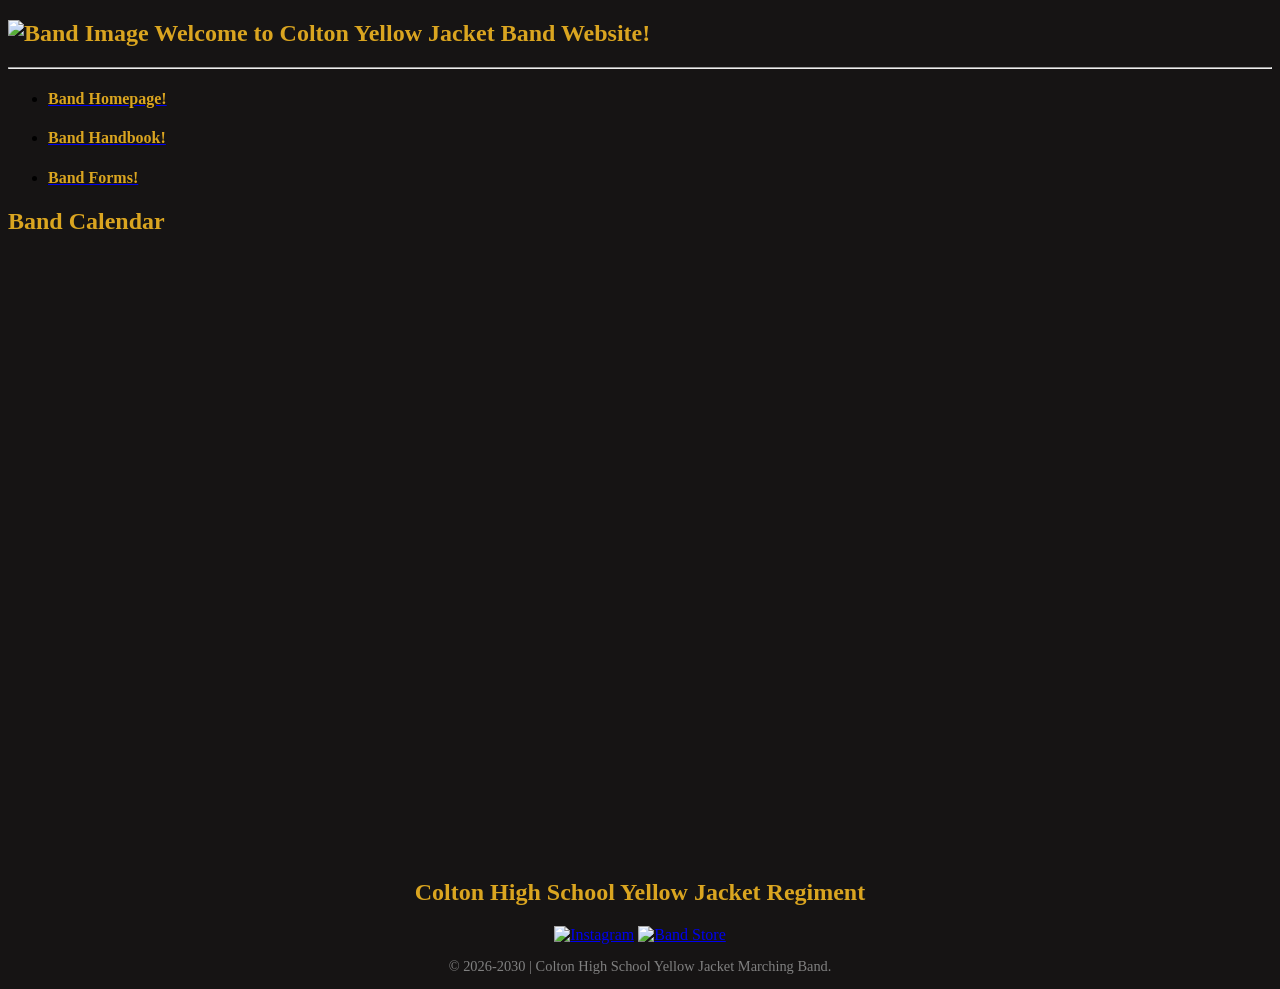
==== Page2.html @ 6f3b73f8 "add refresh rate 30" ====
<!DOCTYPE html>
<html lang="en">
<head>
    <meta charset="UTF-8">
    <meta name="viewport" content="width=device-width, initial-scale=1.0">
    <title>Colton Yellow Jacket Marching Band</title>
    <link rel="stylesheet" href="index.css">
    <meta name="description" content="Welcome to the official website of the Colton High School Yellow Jacket Marching Band. Learn about our history, calendar, handbook, forms, and more!">
    <meta name="keywords" content="Colton High School, Yellow Jacket Marching Band, band calandar, band handbook, band forms, Marching Band, Colton, Colton Marching Band, Colton High School Band, Colton High School Marching Band">
    <meta name="author" content="Daniel Lopez">
    <meta http-equiv="refresh" content="30">
    <meta name="viewport" content="width=device-width, initial-scale=1.0">
</head>
<body style="background-color: rgb(22, 20, 20);">
    <h2 style="color: goldenrod;"><img src="images/download.png" alt="Band Image" width="50" height="40"> <bold>Welcome to Colton Yellow Jacket Band Website!</bold></h2>
<hr>
<ul>
    <li><a href="index.html"><h4 style="color: goldenrod;">Band Homepage!</h4></a></li>
    <li><a href="Page3.html"><h4 style="color: goldenrod;">Band Handbook!</h4></a></li>
    <li><a href="Page4.html"><h4 style="color: goldenrod;">Band Forms!</h4></a></li>

</ul>
<div class="calendar-zone">

    <h2 style="color: goldenrod;">Band Calendar</h2>

    <iframe src="https://calendar.google.com/calendar/embed?src=9d6809d4ad57a00cf377a9ac277d6149457c8afc1be1306659469f2f26f69f8b%40group.calendar.google.com&ctz=America%2FLos_Angeles"
            style="border: 0;"
            Width="800"
            Height="600"
            frameborder="0"
            scrolling="no">
    </iframe>

</div>

<footer>
    <h2 style="color: goldenrod; text-align:center;"> Colton High School Yellow Jacket Regiment</h2>

    <div class="social-icons" style="text-align: center;">
        <a href="https://www.instagram.com/chs_bandboosters?utm_source=ig_web_button_share_sheet&igsh=ZDNlZDc0MzIxNw=="><img src="images/image-removebg-preview.png" alt="Instagram" width="30" height="30"></a>
        <a href="https://coltonhighband.itemorder.com/sale"><img src="images/download.png" alt="Band Store" width="30" height="30"></a>
    </div>

<p style="text-align: center; color: gray; font-size: 0.9em;">© 2026-2030 | Colton High School Yellow Jacket Marching Band.</p>
</footer>
<link rel="stylesheet" href="index.js">
</body>
</html>
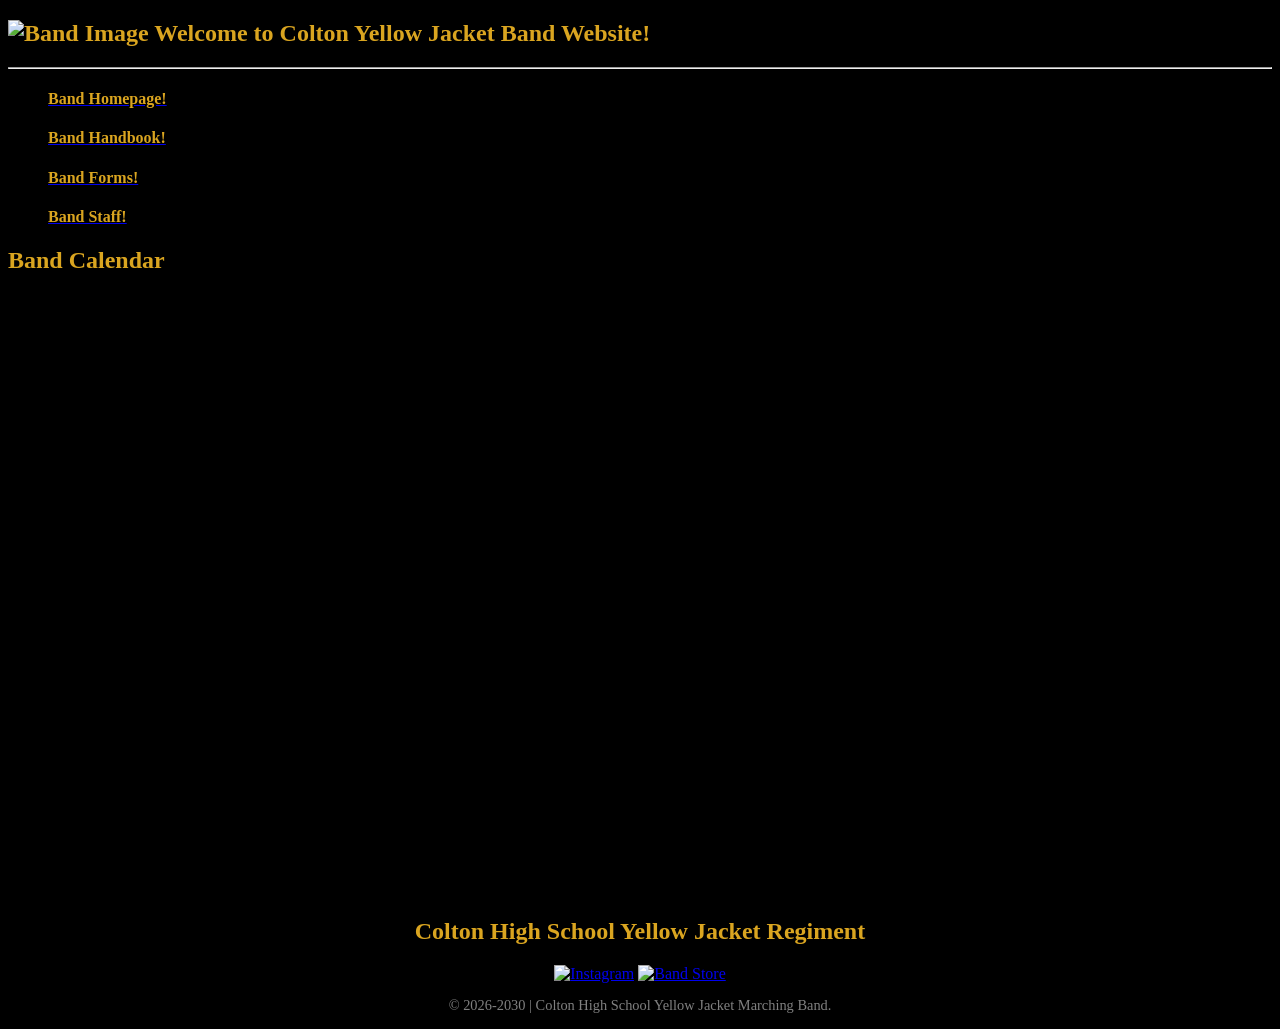
==== commit bf8ca6d1: "update background" ====
--- a/Page2.html
+++ b/Page2.html
@@ -11,14 +11,14 @@
     <meta http-equiv="refresh" content="30">
     <meta name="viewport" content="width=device-width, initial-scale=1.0">
 </head>
-<body style="background-color: rgb(22, 20, 20);">
+<body style="background-color: black;">
     <h2 style="color: goldenrod;"><img src="images/download.png" alt="Band Image" width="50" height="40"> <bold>Welcome to Colton Yellow Jacket Band Website!</bold></h2>
 <hr>
 <ul>
     <li><a href="index.html"><h4 style="color: goldenrod;">Band Homepage!</h4></a></li>
     <li><a href="Page3.html"><h4 style="color: goldenrod;">Band Handbook!</h4></a></li>
     <li><a href="Page4.html"><h4 style="color: goldenrod;">Band Forms!</h4></a></li>
-
+    <li><a href="Page5.html"><h4 style="color: goldenrod;">Band Staff!</h4></a></li>
 </ul>
 <div class="calendar-zone">
 
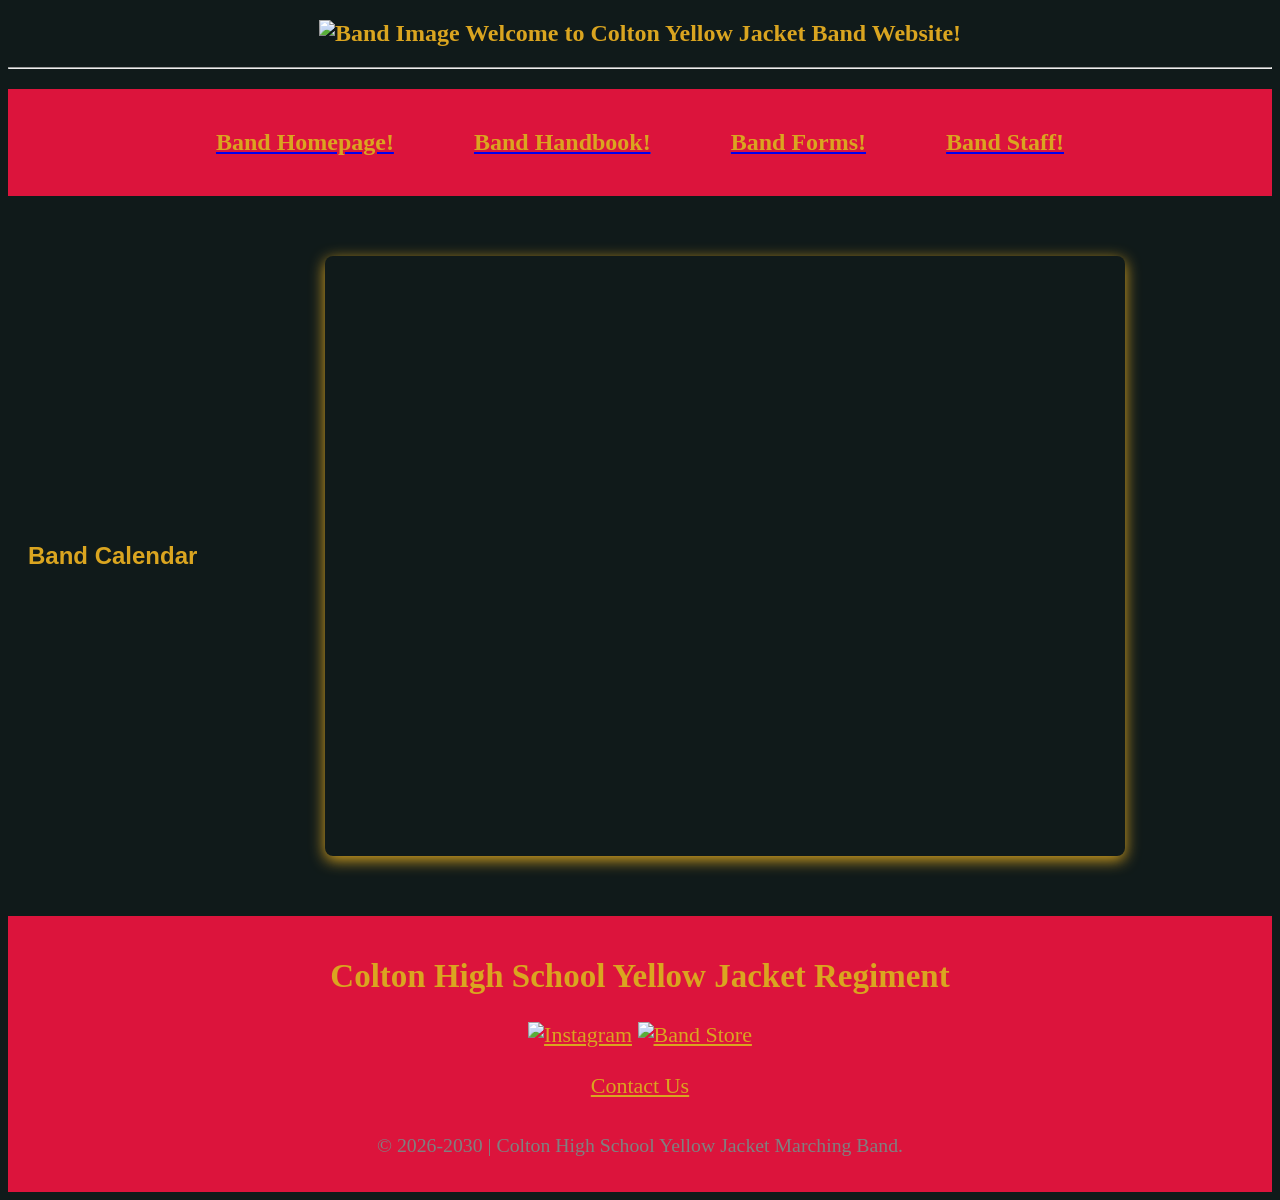
==== commit 0226a2cc: "better bg" ====
--- a/Page2.html
+++ b/Page2.html
@@ -9,16 +9,16 @@
     <meta name="keywords" content="Colton High School, Yellow Jacket Marching Band, band calandar, band handbook, band forms, Marching Band, Colton, Colton Marching Band, Colton High School Band, Colton High School Marching Band">
     <meta name="author" content="Daniel Lopez">
     <meta http-equiv="refresh" content="30">
-    <meta name="viewport" content="width=device-width, initial-scale=1.0">
+    <meta name="viewport" content="width=device-width, initial-scale=0.5">
 </head>
-<body style="background-color: black;">
+<body style="background-color: rgb(16, 26, 26);">
     <h2 style="color: goldenrod;"><img src="images/download.png" alt="Band Image" width="50" height="40"> <bold>Welcome to Colton Yellow Jacket Band Website!</bold></h2>
 <hr>
 <ul>
-    <li><a href="index.html"><h4 style="color: goldenrod;">Band Homepage!</h4></a></li>
-    <li><a href="Page3.html"><h4 style="color: goldenrod;">Band Handbook!</h4></a></li>
-    <li><a href="Page4.html"><h4 style="color: goldenrod;">Band Forms!</h4></a></li>
-    <li><a href="Page5.html"><h4 style="color: goldenrod;">Band Staff!</h4></a></li>
+    <li><a href="index.html"><h2 style="color: goldenrod;">Band Homepage!</h2></a></li>
+    <li><a href="Page3.html"><h2 style="color: goldenrod;">Band Handbook!</h2></a></li>
+    <li><a href="Page4.html"><h2 style="color: goldenrod;">Band Forms!</h2></a></li>
+    <li><a href="Page5.html"><h2 style="color: goldenrod;">Band Staff!</h2></a></li>
 </ul>
 <div class="calendar-zone">
 
@@ -41,6 +41,11 @@
         <a href="https://www.instagram.com/chs_bandboosters?utm_source=ig_web_button_share_sheet&igsh=ZDNlZDc0MzIxNw=="><img src="images/image-removebg-preview.png" alt="Instagram" width="30" height="30"></a>
         <a href="https://coltonhighband.itemorder.com/sale"><img src="images/download.png" alt="Band Store" width="30" height="30"></a>
     </div>
+    <footer class="band-footer">
+        <div>
+         <a href="mailto:tyler_sampson@cjusd.net">Contact Us</a>
+        </div>
+    </footer>
 
 <p style="text-align: center; color: gray; font-size: 0.9em;">© 2026-2030 | Colton High School Yellow Jacket Marching Band.</p>
 </footer>
--- a/index.css
+++ b/index.css
@@ -0,0 +1,186 @@
+h2 {
+    color: goldenrod;
+    text-align: center;
+}
+ul {
+    padding: 10px;
+    background-color: Crimson; 
+    text-color: goldenrod;
+    text-align: center;
+    padding: 20px;
+}
+ul{
+    color: goldenrod;
+    text-decoration: underline;
+    display: flex;
+    justify-content: center;
+    gap: 80px;
+    margin: 20px 0;
+    list-style: none;
+}
+footer {
+    Background-color: crimson;
+    text-Color: goldenrod;
+    text-align: centered;
+    padding: 15px 10px;
+    font-size: 22px;
+}
+footer a {
+    color:goldenrod;
+    text-decoration: underline;
+}
+.social-icons { 
+    disaplay: flex;
+    justify-content: center;
+    gap: 15px;
+    margin: 10px 0;
+}
+.social-icons a img {
+    width: 55px;
+    height: auto;
+}
+.calendar-zone {
+    color : goldenrod;
+    font-family: sans-serif;
+    margin-bottom: 20px;
+    padding: 40px 20px;
+    border-radius: 8px;
+    display: flex !important;
+    align-items: center;
+    justify-content: center !important;
+}
+.calendar-zone iframe {
+    display: block;
+    margin: 0 auto;
+    max-width: 100%;
+    border-radius: 8px;
+    box-shadow: 0 4px 15px goldenrod;
+}
+.thick-bar {
+    width: 100%;
+    height: 20px;
+    background-color: crimson;
+    margin: 20px 0;
+}
+.image-container {
+    position: relative;
+    display: block;
+    clear: both;
+    width: 100%;
+    max-width: 950px;
+    margin: 40px auto;
+}
+.slider-frame {
+    position: relative;
+    width: 100%;
+    height: 550px;
+    border: 4px solid goldenrod;
+    border-radius: 10px; 
+    overflow: hidden;
+    box-shadow: 0 0 25px 5px goldenrod; 
+}
+.slide {
+    position: absolute;
+    top: 0;
+    left: 0;
+    width: 100%;
+    height: 100%;
+    object-fit: cover;
+    opacity: 0;
+    transition: opacity 1.5s ease-in-out;
+}
+.slide.active {
+ opacity: 1;
+}
+.contact-link {
+    color: goldenrod;
+    text-decoration: underlinel 
+    font-family: sans-serif;
+    font-size: 26px;
+    display: incline-block;
+    margin-top: 15px;
+}
+.contact-link:hover {
+    color: gold
+}
+.band-footer {
+    text-align: center;
+}
+.handbook-divider {
+    border: 0;
+    height: 2px;
+    background: goldenrod;
+    margin: 20px auto;
+    width: 50%;
+}
+.handbook-container {
+    max-width: 900px;
+    margin: 40px auto;
+    padding: 20px;
+    font-family: sans-serif;
+    color: goldenrod;
+}
+.handbook-container h2 {
+    color: crimson; 
+    font-size: 32px;
+    margin-bottom: 10px;
+}
+.handbook-container h3 {
+    background-color: crimson;
+    color: goldenrod;
+    padding: 10px 15px;
+    border-radius: 4px;
+    display: block;
+}
+.handbook-section {
+    text-color: goldenrod;
+}
+.handbook-table {
+    width: 100%;
+    max-width: 900px;
+    margin: 30px auto;
+    border-collapse: collapse;
+    font-family: sans-serif;
+    color: goldenrod
+}
+.handbook-table td {
+    border: 5px solid white;
+    padding: 12px;
+    vertical-align: top;
+    line-height: 1.4;
+}
+.handbook-table tr td:nth-child(1) {
+  width: 20%;               
+  font-weight: bold;        
+}
+.handbook-table tr td:nth-child(2)) {
+  width: 10%;                       
+}
+.handbook-table tr td:nth-child(3) {
+  width: 70%;              
+}        
+.pagination {
+  display: flex;
+  justify-content: center; 
+  gap: 15px;               
+  margin: 30px 0;          
+}
+
+.page-num {
+  color: #3498db;          
+  text-decoration: none;   
+  font-family: sans-serif;
+  font-size: 24px;         
+  font-weight: bold;
+  padding: 5px 10px;
+  transition: color 0.2s;
+}
+
+.page-num:hover {
+  color: #ffffff;
+}
+
+.page-num.active {
+  color: crimson;         
+  border-bottom: 2px solid goldenrod; 
+}
